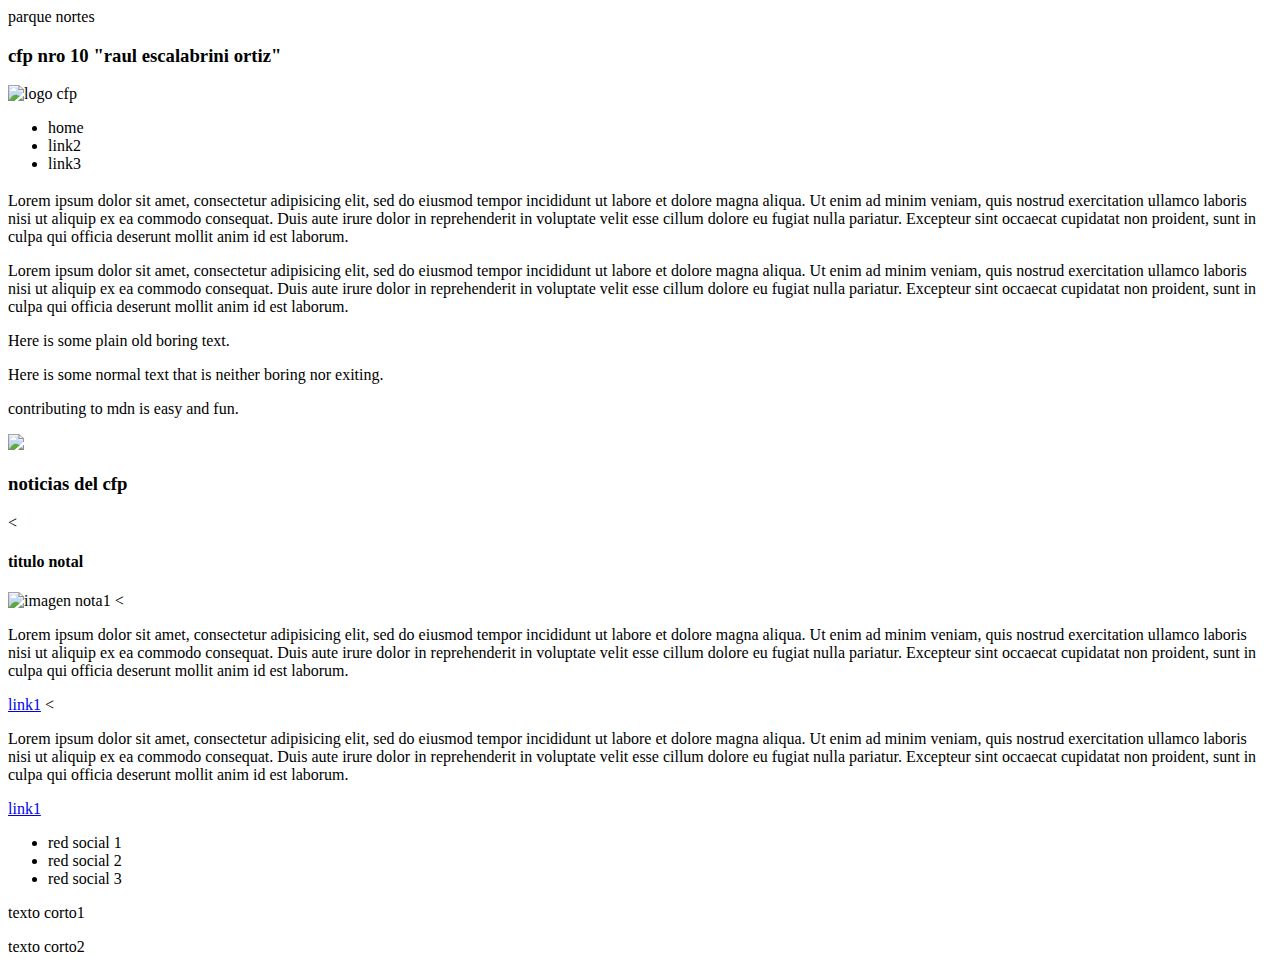
==== index.html @ 899f0224 "Add files via upload" ====
<!DOCTYPE html>
<html lang="es">
  <head>
  <meta charset="utf-8">
  <meta name="viewport" content="width,initial-scale=1.0">
  <meta http-equiv="X-UA-Compatible" content="ie=edge">
  <title>CFP-parque norte</title>
  </head>
<body style=>
  <header class="cabecera"
<h1 id="tituloPrincipal">parque norte</h1>s
<h3>cfp nro 10 "raul escalabrini ortiz"</h3>
<img src="" alt="logo cfp"
</header>

<nav class="nav principal">
  <ul>
    <li>home</li>
    <li>link2</li>
    <li>link3</li>
  </ul>
  </nav>

<main class="principal">
  <h3></h3>
  <p>Lorem ipsum dolor sit amet, consectetur adipisicing elit, sed do eiusmod tempor incididunt ut labore et dolore magna aliqua. Ut enim ad minim veniam, quis nostrud exercitation ullamco laboris nisi ut aliquip ex ea commodo consequat. Duis aute irure dolor in reprehenderit in voluptate velit esse cillum dolore eu fugiat nulla pariatur. Excepteur sint occaecat cupidatat non proident, sunt in culpa qui officia deserunt mollit anim id est laborum.</p>
<p>Lorem ipsum dolor sit amet, consectetur adipisicing elit, sed do eiusmod tempor incididunt ut labore et dolore magna aliqua. Ut enim ad minim veniam, quis nostrud exercitation ullamco laboris nisi ut aliquip ex ea commodo consequat. Duis aute irure dolor in reprehenderit in voluptate velit esse cillum dolore eu fugiat nulla pariatur. Excepteur sint occaecat cupidatat non proident, sunt in culpa qui officia deserunt mollit anim id est laborum.</p>
<p class="boring text">Here is some plain old boring text.</p>
<p>Here is some normal text that is neither boring nor exiting.</p>
<p class="exciting-text"> contributing to mdn is easy and fun.</p>

<div class="galeria">
</div>
<img src=" alt="foto1"
<img src=" alt="foto2"
<img src=" alt="foto3"
<img src=" alt="foto4"

<section class="noticias">
  <h3>noticias del cfp</h3>
  <article class="nota">
    <<h4>titulo notal</h4>
    <img src="" alt="imagen nota1">
  <<p>Lorem ipsum dolor sit amet, consectetur adipisicing elit, sed do eiusmod tempor incididunt ut labore et dolore magna aliqua. Ut enim ad minim veniam, quis nostrud exercitation ullamco laboris nisi ut aliquip ex ea commodo consequat. Duis aute irure dolor in reprehenderit in voluptate velit esse cillum dolore eu fugiat nulla pariatur. Excepteur sint occaecat cupidatat non proident, sunt in culpa qui officia deserunt mollit anim id est laborum.</p>
<a href= "#"class="boton">link1</a>
<<p>Lorem ipsum dolor sit amet, consectetur adipisicing elit, sed do eiusmod tempor incididunt ut labore et dolore magna aliqua. Ut enim ad minim veniam, quis nostrud exercitation ullamco laboris nisi ut aliquip ex ea commodo consequat. Duis aute irure dolor in reprehenderit in voluptate velit esse cillum dolore eu fugiat nulla pariatur. Excepteur sint occaecat cupidatat non
proident, sunt in culpa qui officia deserunt mollit anim id est laborum.</p>
<a href="#" class="boton">link1</a>
</article>
<article class="nota">
</article>
</section>
<footer class="piepagina">
  <div class="piel">
    <ul>
    <li>red social 1</li>
    <li>red social 2</li>
    <li>red social 3</li>
    </ul>
  </div>
  <div class="pie2">
    <p>texto corto1</p>
    <p>texto corto2</p>

  </div>




</footer>
</body>
</html>
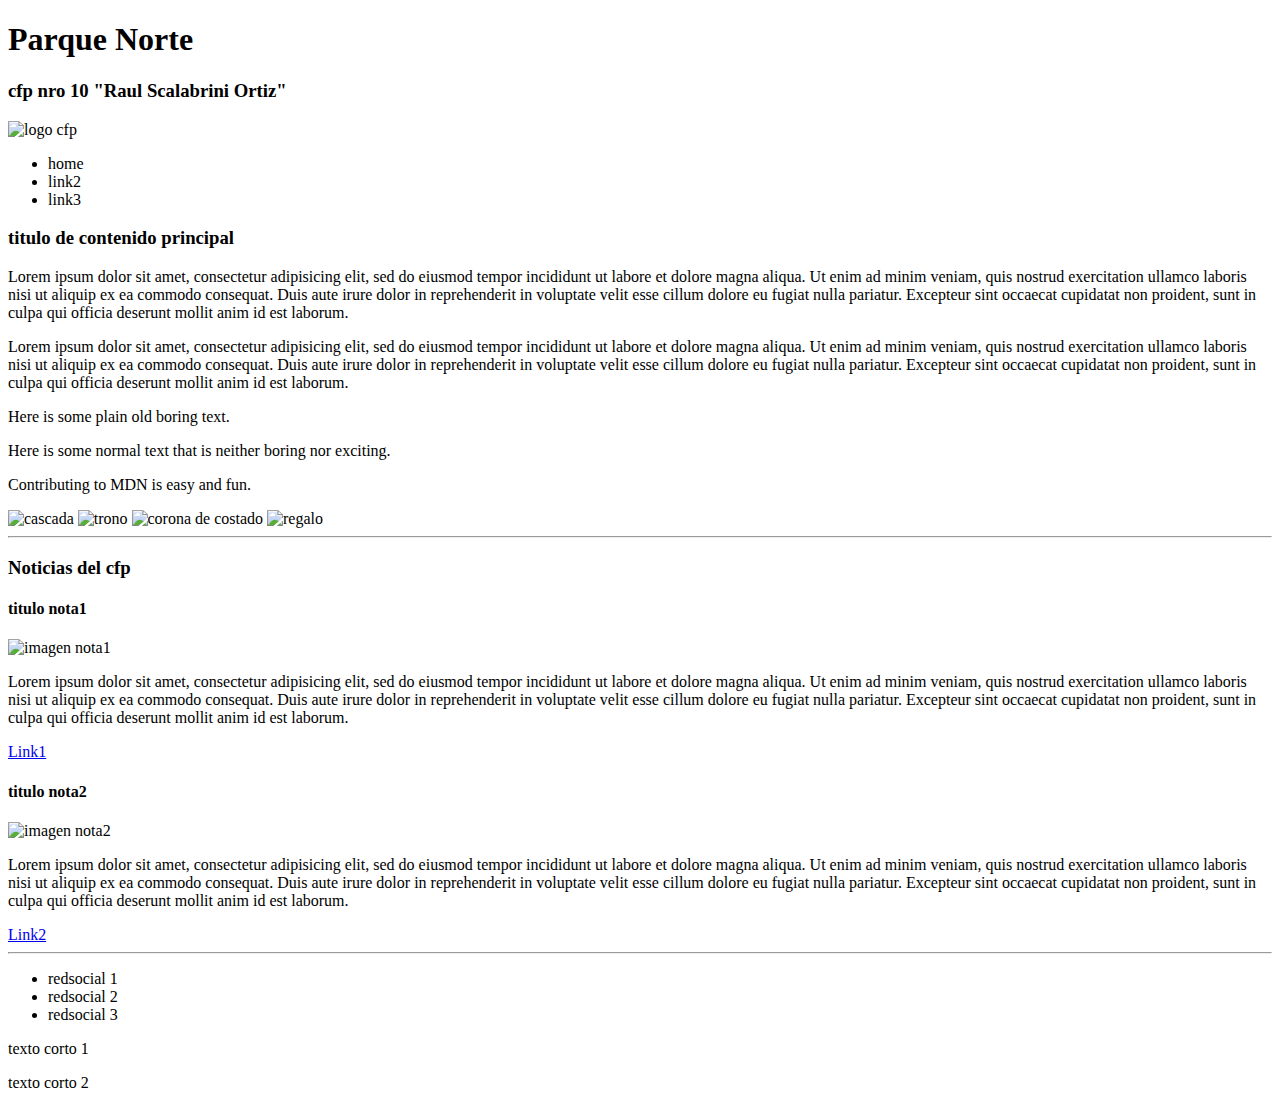
==== commit a8b94cc5: "Add files via upload" ====
--- a/index.html
+++ b/index.html
@@ -1,72 +1,72 @@
 <!DOCTYPE html>
 <html lang="es">
-  <head>
-  <meta charset="utf-8">
-  <meta name="viewport" content="width,initial-scale=1.0">
+<head>
+  <meta charset="UTF-8">
+  <meta name="viewport" content="width=device-width, initial-scale=1.0">
   <meta http-equiv="X-UA-Compatible" content="ie=edge">
-  <title>CFP-parque norte</title>
-  </head>
-<body style=>
-  <header class="cabecera"
-<h1 id="tituloPrincipal">parque norte</h1>s
-<h3>cfp nro 10 "raul escalabrini ortiz"</h3>
-<img src="" alt="logo cfp"
-</header>
+  <title>CFP-Parque norte</title>
+  <link rel="stylesheet" href="css/master.css">
+</head>
+<body>
+  <header class="cabecera">
+    <h1 id="tituloPrincipal">Parque Norte</h1>
+    <h3>cfp nro 10 "Raul Scalabrini Ortiz"</h3>
+    <img src="img/cfpn10.jpg" alt="logo cfp">
+  </header>
 
-<nav class="nav principal">
-  <ul>
-    <li>home</li>
-    <li>link2</li>
-    <li>link3</li>
-  </ul>
+  <nav class="navPrincipal">
+    <ul>
+      <li>home</li>
+      <li>link2</li>
+      <li>link3</li>
+    </ul>
   </nav>
 
-<main class="principal">
-  <h3></h3>
-  <p>Lorem ipsum dolor sit amet, consectetur adipisicing elit, sed do eiusmod tempor incididunt ut labore et dolore magna aliqua. Ut enim ad minim veniam, quis nostrud exercitation ullamco laboris nisi ut aliquip ex ea commodo consequat. Duis aute irure dolor in reprehenderit in voluptate velit esse cillum dolore eu fugiat nulla pariatur. Excepteur sint occaecat cupidatat non proident, sunt in culpa qui officia deserunt mollit anim id est laborum.</p>
-<p>Lorem ipsum dolor sit amet, consectetur adipisicing elit, sed do eiusmod tempor incididunt ut labore et dolore magna aliqua. Ut enim ad minim veniam, quis nostrud exercitation ullamco laboris nisi ut aliquip ex ea commodo consequat. Duis aute irure dolor in reprehenderit in voluptate velit esse cillum dolore eu fugiat nulla pariatur. Excepteur sint occaecat cupidatat non proident, sunt in culpa qui officia deserunt mollit anim id est laborum.</p>
-<p class="boring text">Here is some plain old boring text.</p>
-<p>Here is some normal text that is neither boring nor exiting.</p>
-<p class="exciting-text"> contributing to mdn is easy and fun.</p>
+  <main class="principal">
+    <h3>titulo de contenido principal</h3>
+    <p class="boring-text">Lorem ipsum dolor sit amet, consectetur adipisicing elit, sed do eiusmod tempor incididunt ut labore et dolore magna aliqua. Ut enim ad minim veniam, quis nostrud exercitation ullamco laboris nisi ut aliquip ex ea commodo consequat. Duis aute irure dolor in reprehenderit in voluptate velit esse cillum dolore eu fugiat nulla pariatur. Excepteur sint occaecat cupidatat non proident, sunt in culpa qui officia deserunt mollit anim id est laborum.</p>
+    <p>Lorem ipsum dolor sit amet, consectetur adipisicing elit, sed do eiusmod tempor incididunt ut labore et dolore magna aliqua. Ut enim ad minim veniam, quis nostrud exercitation ullamco laboris nisi ut aliquip ex ea commodo consequat. Duis aute irure dolor in reprehenderit in voluptate velit esse cillum dolore eu fugiat nulla pariatur. Excepteur sint occaecat cupidatat non proident, sunt in culpa qui officia deserunt mollit anim id est laborum.</p>
+    <p class="boring-text">Here is some plain old boring text.</p>
+    <p>Here is some normal text that is neither boring nor exciting.</p>
+    <p class="exciting-text">Contributing to MDN is easy and fun.</p>
+    <div class="galeria">
+      <img src="img/paisaje cascada.png" alt="cascada">
+      <img src="img/trono.png" alt="trono">
+      <img src="img/corona de costado.png" alt="corona de costado">
+      <img src="img/regalo.png" alt="regalo">
 
-<div class="galeria">
-</div>
-<img src=" alt="foto1"
-<img src=" alt="foto2"
-<img src=" alt="foto3"
-<img src=" alt="foto4"
+    </div>
 
-<section class="noticias">
-  <h3>noticias del cfp</h3>
-  <article class="nota">
-    <<h4>titulo notal</h4>
-    <img src="" alt="imagen nota1">
-  <<p>Lorem ipsum dolor sit amet, consectetur adipisicing elit, sed do eiusmod tempor incididunt ut labore et dolore magna aliqua. Ut enim ad minim veniam, quis nostrud exercitation ullamco laboris nisi ut aliquip ex ea commodo consequat. Duis aute irure dolor in reprehenderit in voluptate velit esse cillum dolore eu fugiat nulla pariatur. Excepteur sint occaecat cupidatat non proident, sunt in culpa qui officia deserunt mollit anim id est laborum.</p>
-<a href= "#"class="boton">link1</a>
-<<p>Lorem ipsum dolor sit amet, consectetur adipisicing elit, sed do eiusmod tempor incididunt ut labore et dolore magna aliqua. Ut enim ad minim veniam, quis nostrud exercitation ullamco laboris nisi ut aliquip ex ea commodo consequat. Duis aute irure dolor in reprehenderit in voluptate velit esse cillum dolore eu fugiat nulla pariatur. Excepteur sint occaecat cupidatat non
-proident, sunt in culpa qui officia deserunt mollit anim id est laborum.</p>
-<a href="#" class="boton">link1</a>
-</article>
-<article class="nota">
-</article>
-</section>
-<footer class="piepagina">
-  <div class="piel">
-    <ul>
-    <li>red social 1</li>
-    <li>red social 2</li>
-    <li>red social 3</li>
-    </ul>
-  </div>
-  <div class="pie2">
-    <p>texto corto1</p>
-    <p>texto corto2</p>
-
-  </div>
-
-
-
-
-</footer>
+  </main>
+<hr>
+  <section class="noticias">
+    <h3>Noticias del cfp</h3>
+      <article class="nota">
+        <h4>titulo nota1</h4>
+        <img src="" alt="imagen nota1">
+        <p>Lorem ipsum dolor sit amet, consectetur adipisicing elit, sed do eiusmod tempor incididunt ut labore et dolore magna aliqua. Ut enim ad minim veniam, quis nostrud exercitation ullamco laboris nisi ut aliquip ex ea commodo consequat. Duis aute irure dolor in reprehenderit in voluptate velit esse cillum dolore eu fugiat nulla pariatur. Excepteur sint occaecat cupidatat non proident, sunt in culpa qui officia deserunt mollit anim id est laborum.</p>
+        <a href="#"class="boton">Link1</a>
+      </article>
+      <article class="nota">
+        <h4>titulo nota2</h4>
+        <img src="" alt="imagen nota2">
+        <p>Lorem ipsum dolor sit amet, consectetur adipisicing elit, sed do eiusmod tempor incididunt ut labore et dolore magna aliqua. Ut enim ad minim veniam, quis nostrud exercitation ullamco laboris nisi ut aliquip ex ea commodo consequat. Duis aute irure dolor in reprehenderit in voluptate velit esse cillum dolore eu fugiat nulla pariatur. Excepteur sint occaecat cupidatat non proident, sunt in culpa qui officia deserunt mollit anim id est laborum.</p>
+        <a href="#"class="boton">Link2</a>
+      </article>
+  </section>
+<hr>
+  <footer class="piePagina">
+    <div class="pie1">
+      <ul>
+        <li>redsocial 1</li>
+        <li>redsocial 2</li>
+        <li>redsocial 3</li>
+      </ul>
+    </div>
+    <div class="pie2">
+      <p>texto corto 1</p>
+      <p>texto corto 2</p>
+    </div>
+  </footer>
 </body>
 </html>
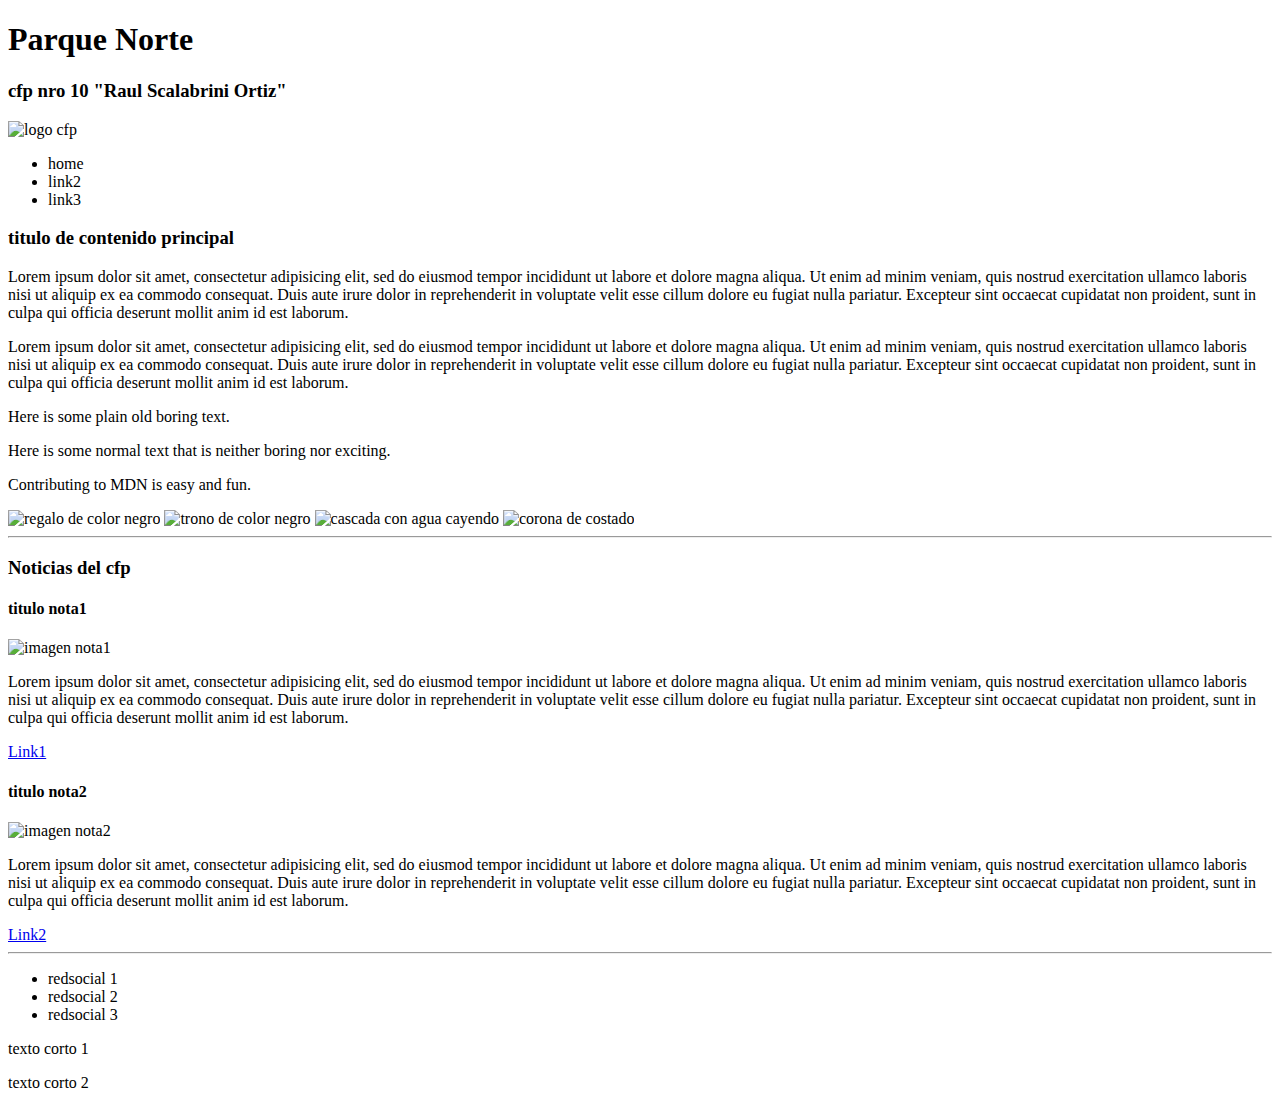
==== commit cb132d37: "Add files via upload" ====
--- a/index.html
+++ b/index.html
@@ -1,72 +1,71 @@
-<!DOCTYPE html>
-<html lang="es">
-<head>
-  <meta charset="UTF-8">
-  <meta name="viewport" content="width=device-width, initial-scale=1.0">
-  <meta http-equiv="X-UA-Compatible" content="ie=edge">
-  <title>CFP-Parque norte</title>
-  <link rel="stylesheet" href="css/master.css">
-</head>
-<body>
-  <header class="cabecera">
-    <h1 id="tituloPrincipal">Parque Norte</h1>
-    <h3>cfp nro 10 "Raul Scalabrini Ortiz"</h3>
-    <img src="img/cfpn10.jpg" alt="logo cfp">
-  </header>
-
-  <nav class="navPrincipal">
-    <ul>
-      <li>home</li>
-      <li>link2</li>
-      <li>link3</li>
-    </ul>
-  </nav>
-
-  <main class="principal">
-    <h3>titulo de contenido principal</h3>
-    <p class="boring-text">Lorem ipsum dolor sit amet, consectetur adipisicing elit, sed do eiusmod tempor incididunt ut labore et dolore magna aliqua. Ut enim ad minim veniam, quis nostrud exercitation ullamco laboris nisi ut aliquip ex ea commodo consequat. Duis aute irure dolor in reprehenderit in voluptate velit esse cillum dolore eu fugiat nulla pariatur. Excepteur sint occaecat cupidatat non proident, sunt in culpa qui officia deserunt mollit anim id est laborum.</p>
-    <p>Lorem ipsum dolor sit amet, consectetur adipisicing elit, sed do eiusmod tempor incididunt ut labore et dolore magna aliqua. Ut enim ad minim veniam, quis nostrud exercitation ullamco laboris nisi ut aliquip ex ea commodo consequat. Duis aute irure dolor in reprehenderit in voluptate velit esse cillum dolore eu fugiat nulla pariatur. Excepteur sint occaecat cupidatat non proident, sunt in culpa qui officia deserunt mollit anim id est laborum.</p>
-    <p class="boring-text">Here is some plain old boring text.</p>
-    <p>Here is some normal text that is neither boring nor exciting.</p>
-    <p class="exciting-text">Contributing to MDN is easy and fun.</p>
-    <div class="galeria">
-      <img src="img/paisaje cascada.png" alt="cascada">
-      <img src="img/trono.png" alt="trono">
-      <img src="img/corona de costado.png" alt="corona de costado">
-      <img src="img/regalo.png" alt="regalo">
-
-    </div>
-
-  </main>
-<hr>
-  <section class="noticias">
-    <h3>Noticias del cfp</h3>
-      <article class="nota">
-        <h4>titulo nota1</h4>
-        <img src="" alt="imagen nota1">
-        <p>Lorem ipsum dolor sit amet, consectetur adipisicing elit, sed do eiusmod tempor incididunt ut labore et dolore magna aliqua. Ut enim ad minim veniam, quis nostrud exercitation ullamco laboris nisi ut aliquip ex ea commodo consequat. Duis aute irure dolor in reprehenderit in voluptate velit esse cillum dolore eu fugiat nulla pariatur. Excepteur sint occaecat cupidatat non proident, sunt in culpa qui officia deserunt mollit anim id est laborum.</p>
-        <a href="#"class="boton">Link1</a>
-      </article>
-      <article class="nota">
-        <h4>titulo nota2</h4>
-        <img src="" alt="imagen nota2">
-        <p>Lorem ipsum dolor sit amet, consectetur adipisicing elit, sed do eiusmod tempor incididunt ut labore et dolore magna aliqua. Ut enim ad minim veniam, quis nostrud exercitation ullamco laboris nisi ut aliquip ex ea commodo consequat. Duis aute irure dolor in reprehenderit in voluptate velit esse cillum dolore eu fugiat nulla pariatur. Excepteur sint occaecat cupidatat non proident, sunt in culpa qui officia deserunt mollit anim id est laborum.</p>
-        <a href="#"class="boton">Link2</a>
-      </article>
-  </section>
-<hr>
-  <footer class="piePagina">
-    <div class="pie1">
-      <ul>
-        <li>redsocial 1</li>
-        <li>redsocial 2</li>
-        <li>redsocial 3</li>
-      </ul>
-    </div>
-    <div class="pie2">
-      <p>texto corto 1</p>
-      <p>texto corto 2</p>
-    </div>
-  </footer>
-</body>
-</html>
+<!DOCTYPE html>
+<html lang="es">
+<head>
+  <meta charset="UTF-8">
+  <meta name="viewport" content="width=device-width, initial-scale=1.0">
+  <meta http-equiv="X-UA-Compatible" content="ie=edge">
+  <title>CFP-Parque norte</title>
+  <link rel="stylesheet" href="css/master.css">
+</head>
+<body>
+  <header class="cabecera">
+    <h1 id="tituloPrincipal">Parque Norte</h1>
+    <h3>cfp nro 10 "Raul Scalabrini Ortiz"</h3>
+   <img src="/home/cfp10/Escritorio/3/img/images.png" alt="logo cfp">
+  </header>
+
+  <nav class="navPrincipal">
+    <ul>
+      <li>home</li>
+      <li>link2</li>
+      <li>link3</li>
+    </ul>
+  </nav>
+
+  <main class="principal">
+    <h3>titulo de contenido principal</h3>
+    <p class="boring-text">Lorem ipsum dolor sit amet, consectetur adipisicing elit, sed do eiusmod tempor incididunt ut labore et dolore magna aliqua. Ut enim ad minim veniam, quis nostrud exercitation ullamco laboris nisi ut aliquip ex ea commodo consequat. Duis aute irure dolor in reprehenderit in voluptate velit esse cillum dolore eu fugiat nulla pariatur. Excepteur sint occaecat cupidatat non proident, sunt in culpa qui officia deserunt mollit anim id est laborum.</p>
+    <p>Lorem ipsum dolor sit amet, consectetur adipisicing elit, sed do eiusmod tempor incididunt ut labore et dolore magna aliqua. Ut enim ad minim veniam, quis nostrud exercitation ullamco laboris nisi ut aliquip ex ea commodo consequat. Duis aute irure dolor in reprehenderit in voluptate velit esse cillum dolore eu fugiat nulla pariatur. Excepteur sint occaecat cupidatat non proident, sunt in culpa qui officia deserunt mollit anim id est laborum.</p>
+    <p class="boring-text">Here is some plain old boring text.</p>
+    <p>Here is some normal text that is neither boring nor exciting.</p>
+    <p class="exciting-text">Contributing to MDN is easy and fun.</p>
+    <div class="galeria">
+      <img src="/home/cfp10/Escritorio/3/img/regalo.png" alt="regalo de color negro">
+      <img id="pfixed"src="/home/cfp10/Escritorio/3/img/trono.png" alt="trono de color negro">
+      <img src="/home/cfp10/Escritorio/3/img/paisaje cascada.png" alt="cascada con agua cayendo">
+      <img src="/home/cfp10/Escritorio/3/img/corona de costado.png" alt="corona de costado">
+    </div>
+
+  </main>
+  <hr>
+  <section class="noticias">
+    <h3>Noticias del cfp</h3>
+      <article class="nota">
+        <h4>titulo nota1</h4>
+        <img src="/home/cfp10/Escritorio/3/img/contacto.png" alt="imagen nota1">
+        <p>Lorem ipsum dolor sit amet, consectetur adipisicing elit, sed do eiusmod tempor incididunt ut labore et dolore magna aliqua. Ut enim ad minim veniam, quis nostrud exercitation ullamco laboris nisi ut aliquip ex ea commodo consequat. Duis aute irure dolor in reprehenderit in voluptate velit esse cillum dolore eu fugiat nulla pariatur. Excepteur sint occaecat cupidatat non proident, sunt in culpa qui officia deserunt mollit anim id est laborum.</p>
+        <a href="#"class="boton">Link1</a>
+      </article>
+      <article class="nota">
+        <h4>titulo nota2</h4>
+        <img src="/home/cfp10/Escritorio/3/img/5a1cea4d2e9117.9055993615118444291907.png" alt="imagen nota2">
+        <p>Lorem ipsum dolor sit amet, consectetur adipisicing elit, sed do eiusmod tempor incididunt ut labore et dolore magna aliqua. Ut enim ad minim veniam, quis nostrud exercitation ullamco laboris nisi ut aliquip ex ea commodo consequat. Duis aute irure dolor in reprehenderit in voluptate velit esse cillum dolore eu fugiat nulla pariatur. Excepteur sint occaecat cupidatat non proident, sunt in culpa qui officia deserunt mollit anim id est laborum.</p>
+        <a href="#"class="boton">Link2</a>
+      </article>
+  </section>
+  <hr>
+  <footer class="piePagina">
+    <div class="pie1">
+      <ul>
+        <li>redsocial 1</li>
+        <li>redsocial 2</li>
+        <li>redsocial 3</li>
+      </ul>
+    </div>
+    <div class="pie2">
+      <p>texto corto 1</p>
+      <p>texto corto 2</p>
+    </div>
+  </footer>
+</body>
+</html>
